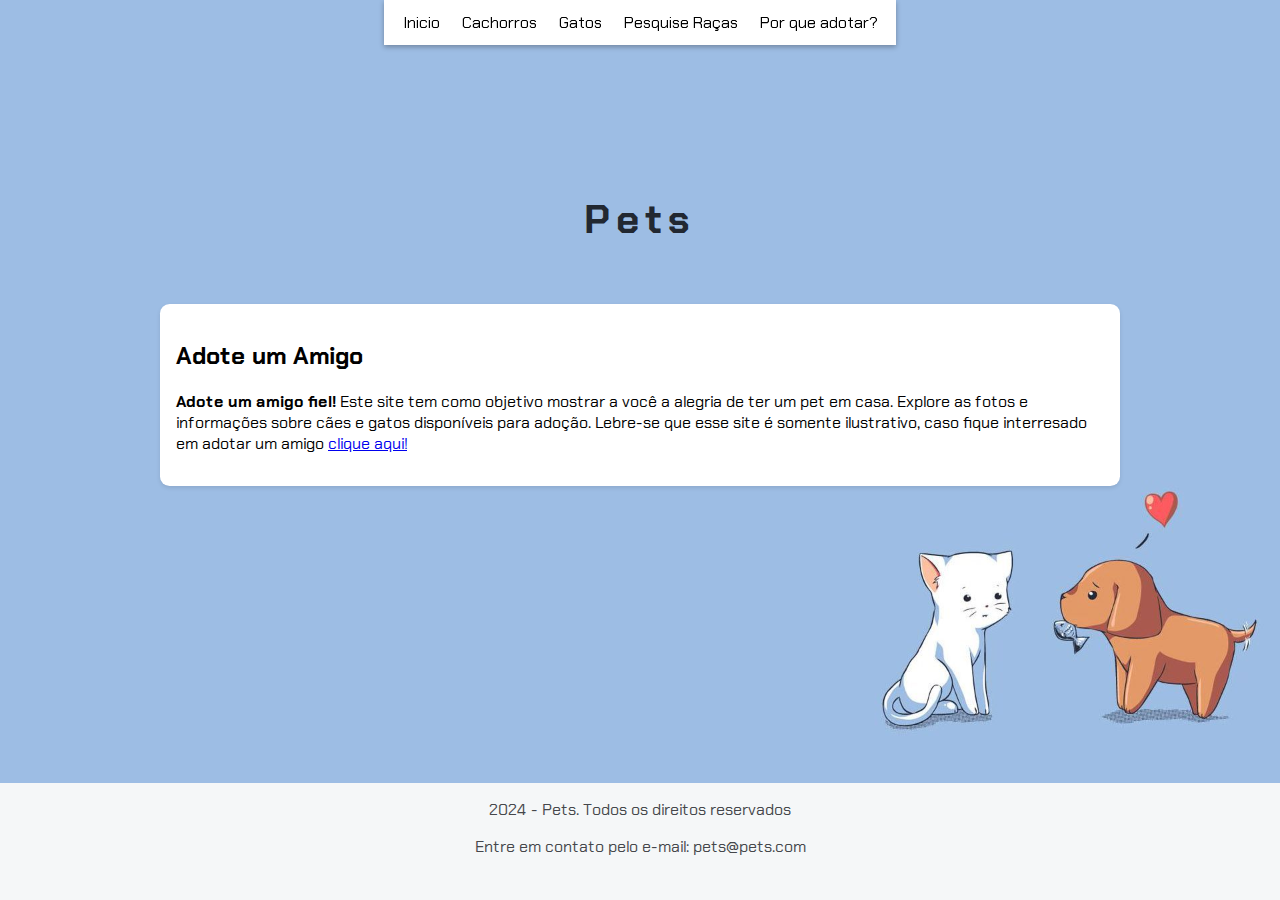
==== index.html @ 4ff6bd07 "Add files via upload" ====
<!DOCTYPE html>
<html lang="pt-br">
<head>
    <meta charset="UTF-8">
    <meta name="viewport" content="width=device-width, initial-scale=1.0">
    <link rel="stylesheet" href="style.css">
    <title>Pets</title>
</head>
<body>
    <nav>
        <ul>
            <li><a href="index.html">Inicio</a></li>
            <li><a href="cachorros.html">Cachorros</a></li>
            <li><a href="gatos.html">Gatos</a></li>
            <li><a href="pesquisa.html">Pesquise Raças</a></li>
            <li><a href="porQueAdotar.html">Por que adotar?</a></li>
        </ul>
    </nav>
    <header>
        <h1>Pets</h1>
    </header>
    <main>
            <section class="inicio">
                <div class="texto-inicial">
                    <h2>Adote um Amigo</h2>
                    <p><strong>Adote um amigo fiel!</strong> Este site tem como objetivo mostrar a você a alegria de ter um pet em casa. Explore as fotos e informações sobre cães e gatos disponíveis para adoção. Lebre-se que esse site é somente ilustrativo, caso fique interresado em adotar um amigo <a href="https://www.amorempatas.com/adote" target="_blank">clique aqui!</a>
                </div>
            </section>
    </main>

    <footer>
        <p>2024 - Pets. Todos os direitos reservados</p>
        <p>Entre em contato pelo e-mail: pets@pets.com</p>
    </footer>
</body>
</html>
---- style.css ----
/* Importa a fonte Chakra Petch do Google Fonts */
@import url('https://fonts.googleapis.com/css2?family=Chakra+Petch:ital,wght@0,300;0,400;0,500;0,600;0,700;1,300;1,400;1,500;1,600;1,700&display=swap');

/*Menu*/
nav {
    position: fixed;
    top: 0;
    width: 40%;
    height: 5vh;
    background-color: #fff;
    box-shadow: 0 2px 5px rgba(10, 7, 7, 0.3);
    z-index: 999;
}

nav ul {
    list-style: none;
    padding: 0;
    margin: 0;
    display: flex;
    justify-content: center;
}

nav li {
    margin: 0 1px; /*Espaço entre os botões do menu*/
    height: 5vh;
    display: flex; 
    align-items: center;
    justify-content: center;
    border-radius: 5px;
    transition: background-color 0.3s ease-in-out;
    white-space: nowrap;
}

nav li:hover {
    background-color: #666666;
}

nav a{
    text-decoration: none;
    color: #000000;
    padding: 0 10px;
}

/*Inicio*/

.inicio{
    width: 60rem; /* Largura máxima da caixa de resultados */
    height: 46vh; /* Altura máxima da caixa de resultados */
    overflow-y: auto; /* Adiciona rolagem vertical se necessário */
    margin-top: 1rem; /* Espaçamento acima da caixa de resultados */
    padding: 1rem; /* Espaçamento interno */
    border-radius: 0.6rem; /* Borda arredondada */
}

.texto-inicial{
    background: #FFFFFF; /* Cor de fundo dos itens */
    border-radius: 0.6rem; /* Borda arredondada */
    padding: 1rem; /* Espaçamento interno */
    margin-bottom: 1rem; /* Espaçamento abaixo dos itens */
    box-shadow: 0 2px 4px rgba(0, 0, 0, 0.1); /* Sombra leve */
}

/*Cachorro*/
.cachorros{
    width: 60rem; /* Largura máxima da caixa de resultados */
    height: 60vh; /* Altura máxima da caixa de resultados */
    overflow-y: auto; /* Adiciona rolagem vertical se necessário */
    margin-top: 1rem; /* Espaçamento acima da caixa de resultados */
    padding: 1rem; /* Espaçamento interno */
    border-radius: 0.6rem; /* Borda arredondada */
  }
  
.gatos{
    width: 60rem; /* Largura máxima da caixa de resultados */
    height: 60vh; /* Altura máxima da caixa de resultados */
    overflow-y: auto; /* Adiciona rolagem vertical se necessário */
    margin-top: 1rem; /* Espaçamento acima da caixa de resultados */
    padding: 1rem; /* Espaçamento interno */
    border-radius: 0.6rem; /* Borda arredondada */
}
  
.card {
    background: #FFFFFF; /* Cor de fundo dos itens */
    border-radius: 0.6rem; /* Borda arredondada */
    padding: 1rem; /* Espaçamento interno */
    margin-bottom: 1rem; /* Espaçamento abaixo dos itens */
    box-shadow: 0 2px 4px rgba(0, 0, 0, 0.1); /* Sombra leve */
  }

.texto-final h2 {
    font-size: 2em;
    text-align: center;
    margin-bottom: 20px;
    color: #333;
  }

  .texto-final {
    margin: 20px auto;
    padding: 20px;
    background-color: #f9f9f9;
    border: 1px solid #ddd;
    border-radius: 5px;
    box-shadow: 0 4px 8px rgba(0, 0, 0, 0.2);
  }


/* Estiliza o corpo da página */
body {
    font-family: "Chakra Petch", sans-serif; /* Define a fonte padrão */
    background-image: url('fundo.jpg');
    background-size: contain;
    display: flex; /* Usa Flexbox para layout */
    flex-direction: column; /* Alinha os itens na vertical */
    align-items: center; /* Centraliza os itens horizontalmente */
    justify-content: center; /* Centraliza os itens verticalmente */
    height: 100vh; /* Preenche a altura total da viewport */
    margin: 0; /* Remove a margem padrão */
    padding: 0; /* Remove o padding padrão */
}

/* Estiliza os títulos h1 */
h1 {
    font-size: 2.5rem; /* Tamanho da fonte */
    color: #222831; /* Cor do texto */
    text-align: center; /* Alinha o texto ao centro */
    letter-spacing: 0.4rem; /* Espaçamento entre letras */
}

/* Estiliza as seções da página */
section {
    display: flex; /* Usa Flexbox para layout */
    flex-direction: column; /* Alinha os itens na vertical */
    align-items: center; /* Centraliza os itens horizontalmente */
    margin-bottom: 0; /* Espaçamento abaixo de cada seção */
}

/* Estiliza os inputs dentro das seções */
section input {
    width: 30rem; /* Largura dos inputs */
    border: none; /* Remove a borda padrão */
    padding: 1rem; /* Espaçamento interno */
    border-radius: 1.5rem; /* Borda arredondada */
    margin-bottom: 1rem; /* Espaçamento abaixo dos inputs */
    color: #474a50; /* Cor do texto */
    font-size: 1rem; /* Tamanho da fonte */
    box-sizing: border-box; /* Inclui padding e border na largura total */
}

/* Estiliza os botões dentro das seções */
section button {
    padding: 0.8rem 1.2rem; /* Espaçamento interno do botão */
    border: none; /* Remove a borda padrão */
    border-radius: 1.5rem; /* Borda arredondada */
    background-color: #30475E; /* Cor de fundo do botão */
    color: #F5F7F8; /* Cor do texto do botão */
    font-size: 1rem; /* Tamanho da fonte */
    cursor: pointer; /* Muda o cursor para indicar que é clicável */
}

/* Adiciona efeito hover ao botão de pesquisa */
section button:hover {
    background-color: #30475E; /* Muda a cor de fundo ao passar o mouse */
    box-shadow: 0 4px 8px rgba(0, 0, 0, 0.2); /* Adiciona uma sombra mais intensa */
}

/* Estiliza a caixa de resultados da pesquisa */
.resultados-pesquisa {
    width: 60rem; /* Largura máxima da caixa de resultados */
    height: 46vh; /* Altura máxima da caixa de resultados */
    overflow-y: auto; /* Adiciona rolagem vertical se necessário */
    margin-top: 1rem; /* Espaçamento acima da caixa de resultados */
    padding: 1rem; /* Espaçamento interno */
    border-radius: 0.6rem; /* Borda arredondada */
}

/* Estiliza cada item de resultado */
.item-resultado {
    background: #FFFFFF; /* Cor de fundo dos itens */
    border-radius: 0.6rem; /* Borda arredondada */
    padding: 1rem; /* Espaçamento interno */
    margin-bottom: 1rem; /* Espaçamento abaixo dos itens */
    box-shadow: 0 2px 4px rgba(0, 0, 0, 0.1); /* Sombra leve */
}

/* Estiliza os títulos dentro dos itens de resultado */
.item-resultado h2 {
    font-size: 1.5rem; /* Tamanho da fonte */
    color: #222831; /* Cor do texto */
}

/* Estiliza os links dentro dos itens de resultado */
.item-resultado a {
    text-decoration: none; /* Remove o sublinhado padrão dos links */
    color: #30475E; /* Cor do texto dos links */
}

/* Estiliza os links quando são passados o mouse sobre */
.item-resultado a:hover {
    text-decoration: underline; /* Adiciona sublinhado ao passar o mouse */
}

/* Estiliza a descrição meta dentro dos itens de resultado */
.descricao-meta {
    color: #45474B; /* Cor do texto */
    margin: 0.5rem 0; /* Margem acima e abaixo */
}

/* Estiliza o rodapé da página */
footer {
    background-color: #F5F7F8; /* Cor de fundo do rodapé */
    color: #45474B; /* Cor do texto */
    text-align: center; /* Alinha o texto ao centro */
    padding: px; /* Espaçamento interno */
    width: 100%; /* Largura total da página */
    height: 13vh;
    position: absolute; /* Posiciona o rodapé */
    bottom: 0; /* Alinha ao fundo da página */
    font-size: 1rem; /* Tamanho da fonte */
}

@media (max-width: 768px) {
    h1 {
        font-size: 2rem; /* Tamanho da fonte em telas menores */
        letter-spacing: 0.2rem; /* Espaçamento entre letras em telas menores */
    }

    section input {
        width: 25rem; /* Largura dos inputs em telas menores */
        padding: 0.8rem; /* Espaçamento interno em telas menores */
    }

    .resultados-pesquisa {
        width: 40rem; /* Largura da caixa de resultados em telas menores */
        height: 40vh; /* Altura da caixa de resultados em telas menores */
    }

    .item-resultado h2 {
        font-size: 1.3rem; /* Tamanho da fonte dos títulos em telas menores */
    }
}

/* Responsividade para celulares */
@media (max-width: 480px) {

    h1 {
        font-size: 1.8rem; /* Tamanho da fonte em telas pequenas */
        letter-spacing: 0.1rem; /* Espaçamento entre letras em telas pequenas */
    }

    section input {
        width: 17rem; /* Largura total dos inputs em telas pequenas */
    }

    section button {
        padding: 0.6rem 1rem; /* Espaçamento interno do botão em telas pequenas */
        font-size: 0.9rem; /* Tamanho da fonte do botão em telas pequenas */
    }

    .resultados-pesquisa {
        width: 90%; /* Largura da caixa de resultados em telas pequenas */
        height: 50vh; /* Altura da caixa de resultados em telas pequenas */
    }

    .item-resultado h2 {
        font-size: 1.1rem; /* Tamanho da fonte dos títulos em telas pequenas */
    }

    footer {
        font-size: 0.9rem; /* Tamanho da fonte do rodapé em telas pequenas */
    }
}

@media (max-width: 768px) {
    nav ul {
      flex-direction: column;
      align-items: flex-start;
      background-color: #fff;
      position: fixed;
      top: 0;
      right: 0;
      height: 100vh;
      width: 300px;
      transform: translateX(100%);
      transition: transform 0.3s ease-in-out;
    }
  
    .menu-btn {
      display: block;
      /* Estilos para o botão do menu hambúrguer */
    }
  
    .menu-open nav ul {
      transform: translateX(0);
    }
  }
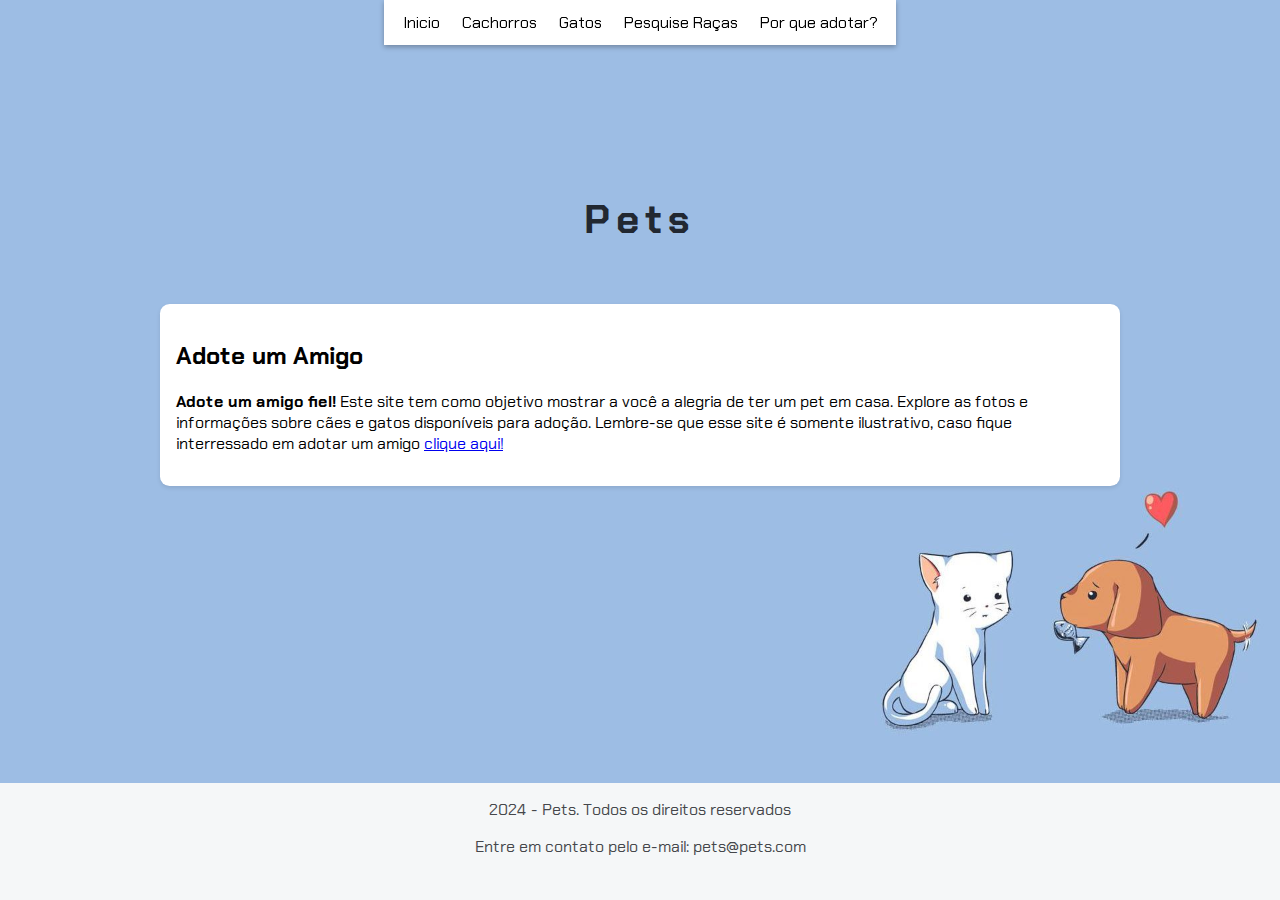
==== commit efff5077: "Update index.html" ====
--- a/index.html
+++ b/index.html
@@ -23,7 +23,7 @@
             <section class="inicio">
                 <div class="texto-inicial">
                     <h2>Adote um Amigo</h2>
-                    <p><strong>Adote um amigo fiel!</strong> Este site tem como objetivo mostrar a você a alegria de ter um pet em casa. Explore as fotos e informações sobre cães e gatos disponíveis para adoção. Lebre-se que esse site é somente ilustrativo, caso fique interresado em adotar um amigo <a href="https://www.amorempatas.com/adote" target="_blank">clique aqui!</a>
+                    <p><strong>Adote um amigo fiel!</strong> Este site tem como objetivo mostrar a você a alegria de ter um pet em casa. Explore as fotos e informações sobre cães e gatos disponíveis para adoção. Lembre-se que esse site é somente ilustrativo, caso fique interressado em adotar um amigo <a href="https://www.google.com/search?q=adote+um+pet&oq=adote+um+pet&gs_lcrp=EgZjaHJvbWUyCQgAEEUYORiABDIHCAEQABiABDIQCAIQLhivARjHARiABBiOBTIHCAMQABiABDIHCAQQABiABDIGCAUQRRg8MgYIBhBFGDwyBggHEEUYPNIBCDMzMjJqMGo3qAIAsAIA&sourceid=chrome&ie=UTF-8" target="_blank">clique aqui!</a>
                 </div>
             </section>
     </main>
@@ -33,4 +33,4 @@
         <p>Entre em contato pelo e-mail: pets@pets.com</p>
     </footer>
 </body>
-</html>+</html>
